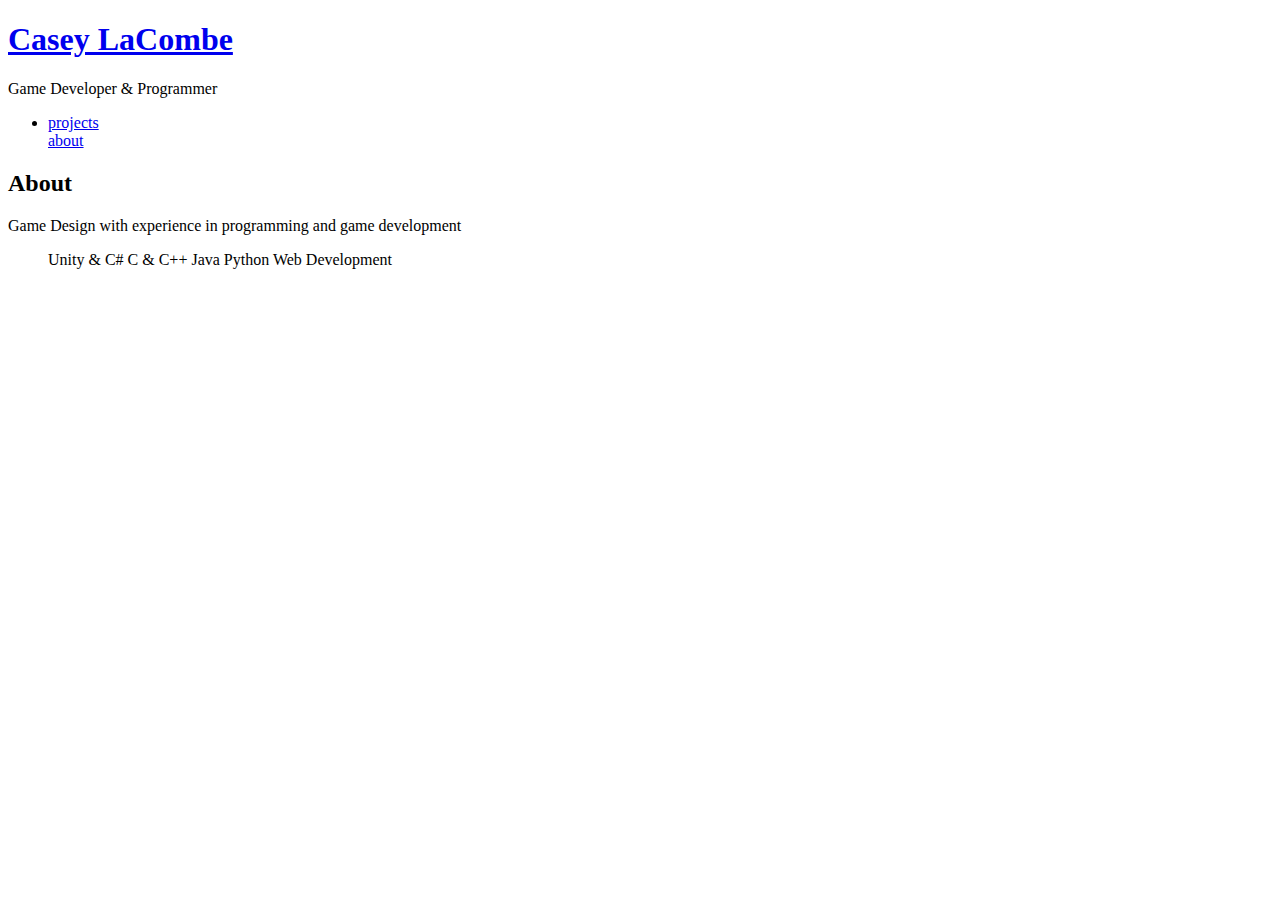
==== about.html @ e2b39adb "Create about.html" ====
<!DOCTYPE html>
<html>
  <head>
    <title>Casey LaCombe - About</title>
  </head>
  <body>
    <h1><a href="index.html">Casey LaCombe</a></h1>
    <p>Game Developer & Programmer</p>

    <ul>
      <li><a href="index.html">projects</a></li>
      <l2><a href="about.html">about</a></l2>
    </ul>
    
    <h2>About</h2>
    <p>Game Design with experience in programming and game development</p>
    <ul>
      <l1>Unity & C#</l1>
      <l2>C & C++</l2>
      <l3>Java</l3>
      <l4>Python</l4>
      <l5>Web Development</l5>
    </ul>
  </body>
</html>
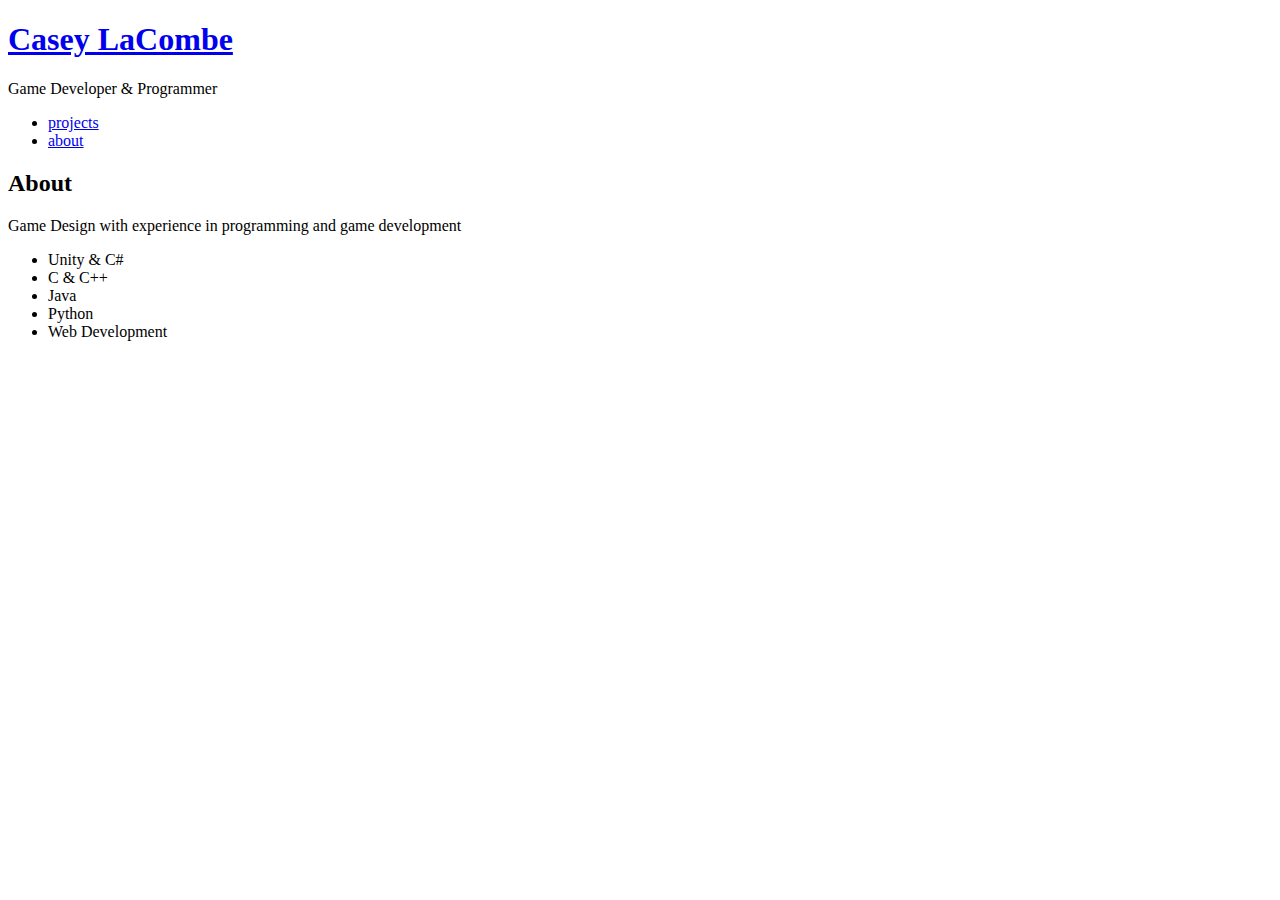
==== commit 8c64af96: "Update about.html" ====
--- a/about.html
+++ b/about.html
@@ -9,17 +9,17 @@
 
     <ul>
       <li><a href="index.html">projects</a></li>
-      <l2><a href="about.html">about</a></l2>
+      <li><a href="about.html">about</a></li>
     </ul>
     
     <h2>About</h2>
     <p>Game Design with experience in programming and game development</p>
     <ul>
-      <l1>Unity & C#</l1>
-      <l2>C & C++</l2>
-      <l3>Java</l3>
-      <l4>Python</l4>
-      <l5>Web Development</l5>
+      <li>Unity & C#</li>
+      <li>C & C++</li>
+      <li>Java</li>
+      <li>Python</li>
+      <li>Web Development</li>
     </ul>
   </body>
 </html>
